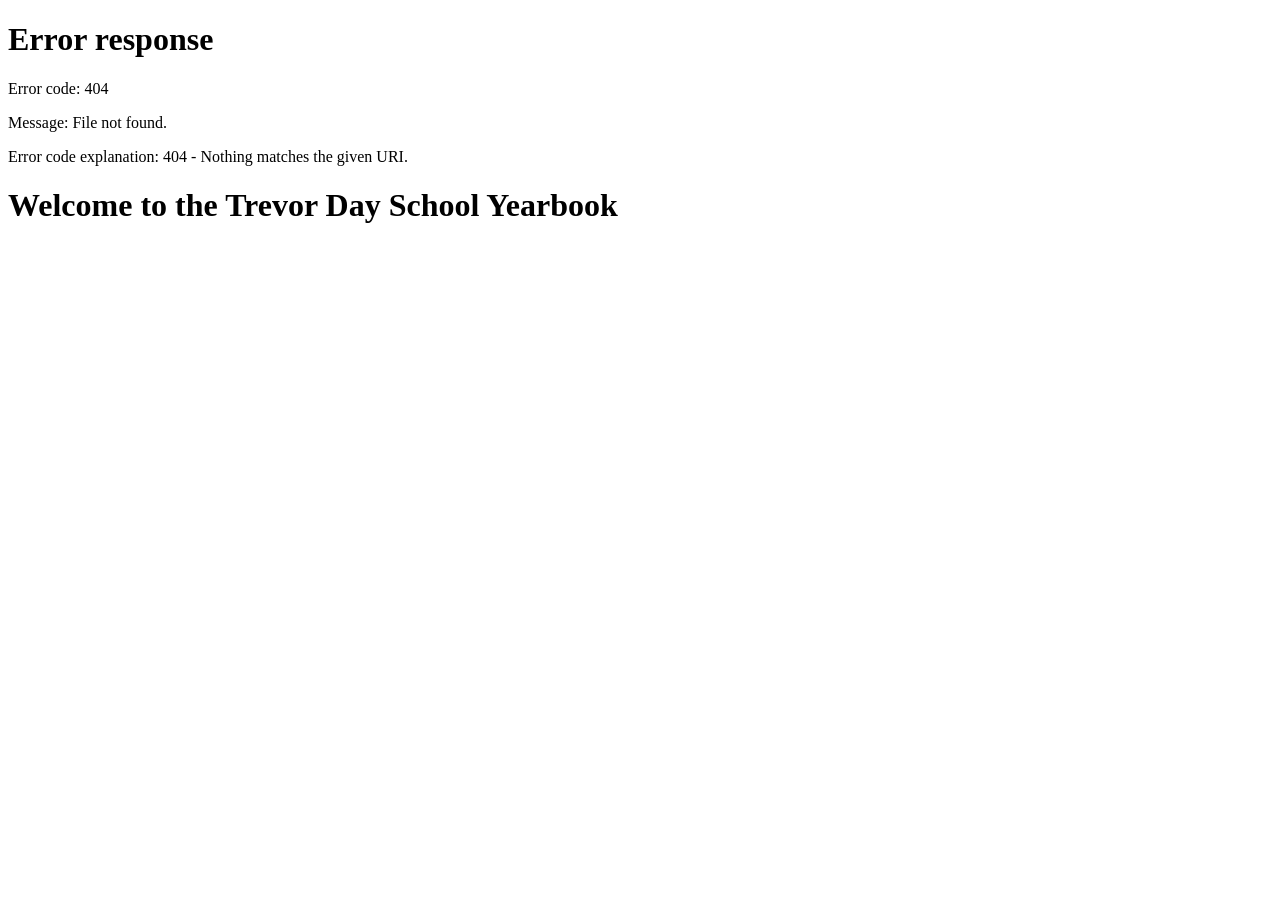
==== about.html @ 9236db8b "refactor" ====
<!DOCTYPE html>
<html lang="en">
<head>
    <meta charset="UTF-8">
    <base href="/Trevor-Day-School-Yearbook/">
    <meta name="viewport" content="width=device-width, initial-scale=1.0">
    <title>Trevor Day School Yearbook</title>
    <link rel="stylesheet" href="resources/style.css">
    <link href="https://fonts.googleapis.com/css2?family=Playfair+Display:ital,wght@0,400;0,500;0,600;0,700;0,800;1,400;1,500&family=Source+Sans+3:wght@300;400;500;600;700&display=swap" rel="stylesheet">
    <link rel="preconnect" href="https://fonts.googleapis.com">
    <link rel="preconnect" href="https://fonts.gstatic.com" crossorigin>
</head>

<body>
<!-- Navigation Menu-->
 <div id="navbar"></div>

<!-- Main Content -->
 <div class="main-content">
    <h1>Welcome to the Trevor Day School Yearbook</h1>
 </div>
 <script>
    fetch("resources/navbar.html")
  .then(response => response.text())
  .then(data => {
    document.getElementById("navbar").innerHTML = data;
  });
 </script>
</body>
</html>
---- resources/style.css ----
/* Nav bar */
.nav {
    display: flex;
    justify-content: space-between;
    align-items: center;
    padding: 5px 20px;
    background-color: white;
    color: white;
}

.logo {
    color: black;
    font-size: 24px;
    font-weight: bold;
}

.nav-links ul {
    display: flex;
    gap: 3px;
    list-style: none;
    margin: 0;
    padding: 0;
}

.nav-links a{
    color: black;
    text-decoration: none;
    font-size: 18px;
    padding: 5px 10px;
    transition: color 0.2s, text-decoration 0.2s;
}

.nav-links a:hover {
    text-decoration: underline;
    border-radius: 6px;
    box-shadow: 0 4px 8px rgba(0, 0, 0, 0.2);
}

/* Main content */
.main-content h1 {
    text-align: center;
    font-size: 36px;
    margin-bottom: 20px;
}

  body {
    font-family: 'Source Sans 3', sans-serif;
    display: flex;
    justify-content: center;
    align-items: center;
    height: 100vh;
    background: #f2f2f2;
  }

  #login {
    padding: 15px 30px;
    font-size: 18px;
    font-weight: bold;
    color: white;
    background-color: #3a7d44; /* green */
    border: none;
    border-radius: 8px;
    cursor: pointer;
    transition: 0.3s;
  }

  #login:hover {
    background-color: #2d5a3d;
    box-shadow: 0 4px 10px rgba(0,0,0,0.2);
  }
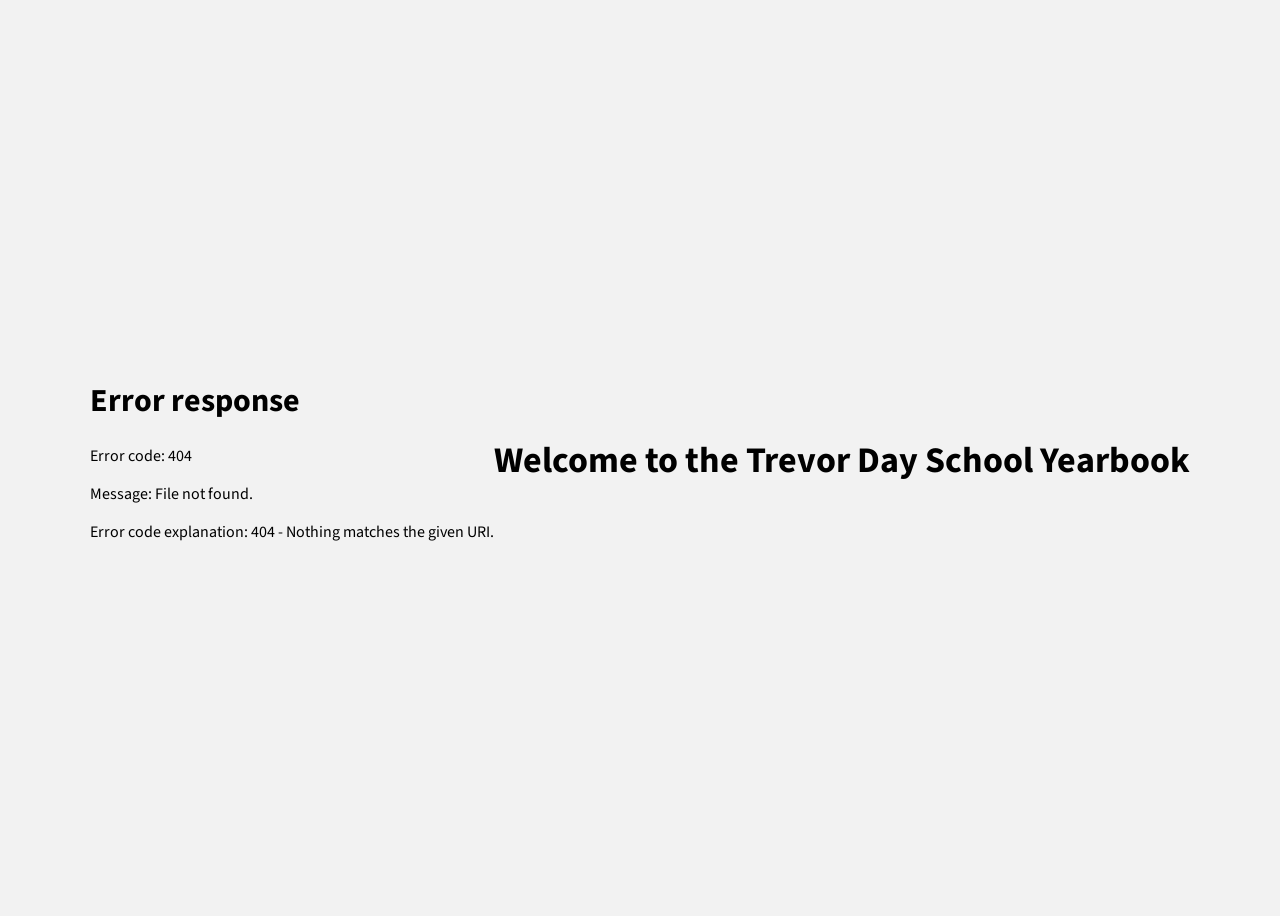
==== commit a429a40c: "-" ====
--- a/about.html
+++ b/about.html
@@ -2,7 +2,6 @@
 <html lang="en">
 <head>
     <meta charset="UTF-8">
-    <base href="/Trevor-Day-School-Yearbook/">
     <meta name="viewport" content="width=device-width, initial-scale=1.0">
     <title>Trevor Day School Yearbook</title>
     <link rel="stylesheet" href="resources/style.css">
